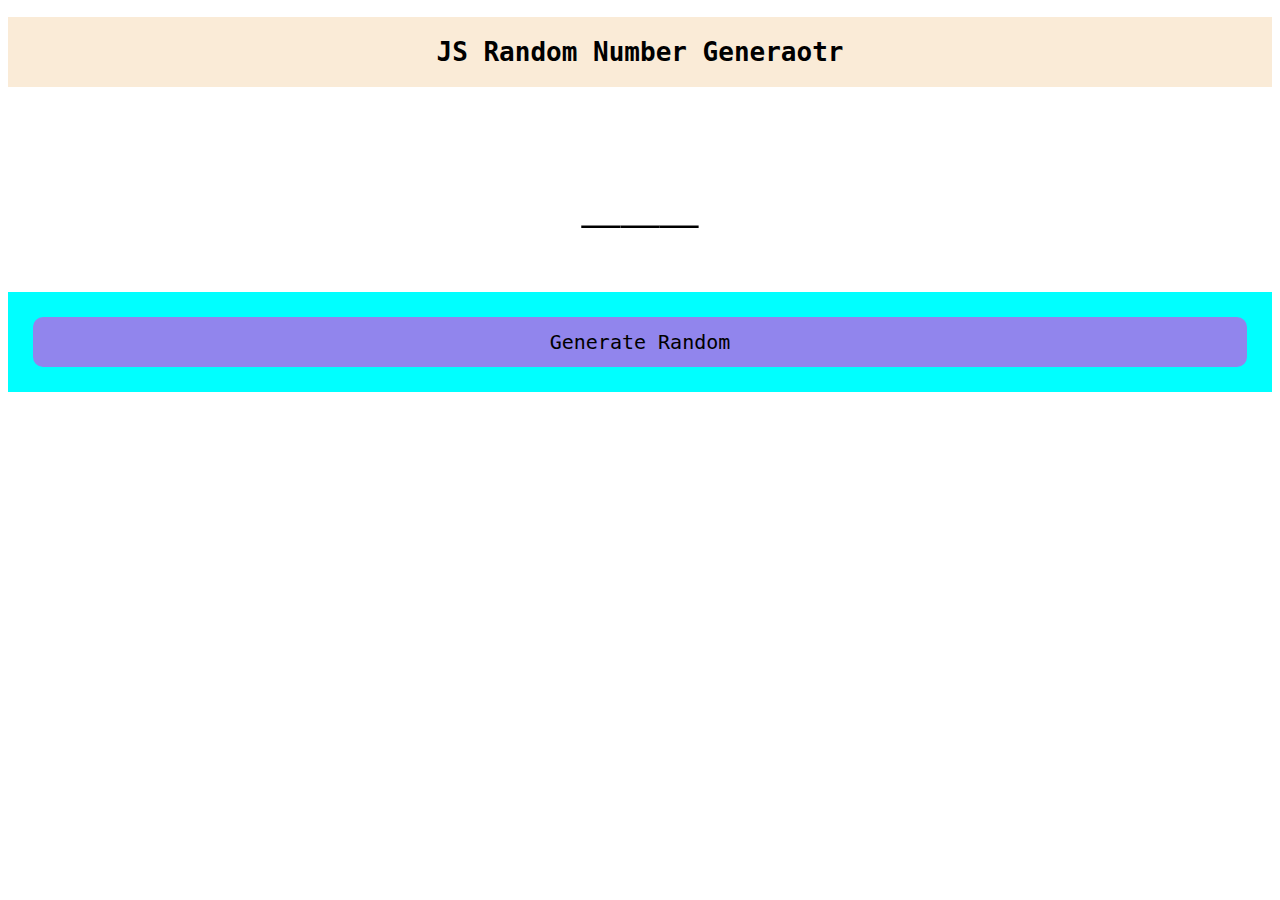
==== Js Learning/excercise random number generator/index.html @ 3233b8cf "js random number generator" ====
<!DOCTYPE html>
<html lang="eng">
    <head>
        <meta charset="UTF-8">
        <meta name="viewport" content="width=device-width, initial-scale=1.0">
        <title>JS Stopwatch</title>
        <link rel="stylesheet" href="style.css">
    </head>
    <body>
        <h1 id="headerTitle">JS Random Number Generaotr</h1>
        <p id="showValue">___</p>
        <div id="btnContainerDiv">
            <button id="generateRandomBtn">Generate Random</button>
        </div>
        <script src="index.js"></script>
    </body>
</html>
---- Js Learning/excercise random number generator/style.css ----
#showValue{
    text-align: center;
    color: black;
    font-size: 5em;
    font-family: monospace;
}

#headerTitle{
    text-align: center;
    font-family: monospace;
    background-color: antiquewhite;
    padding: 20px;
}

#btnContainerDiv{
    background-color: aqua;
    padding: 10px;
    display: flex;
    justify-content: space-between;
}

#btnContainerDiv button{
    flex: 1;
    margin: 15px;
    height: 50px;
    font-family: monospace;
    font-size : 20px;
    font-weight: 500;
    border-radius: 10px;
    border: 0;
    background-color: rgb(145, 133, 237);
    color: black;
}

#btnContainerDiv button:hover{
    background-color: rgb(67, 51, 183);
    color: aliceblue;
}
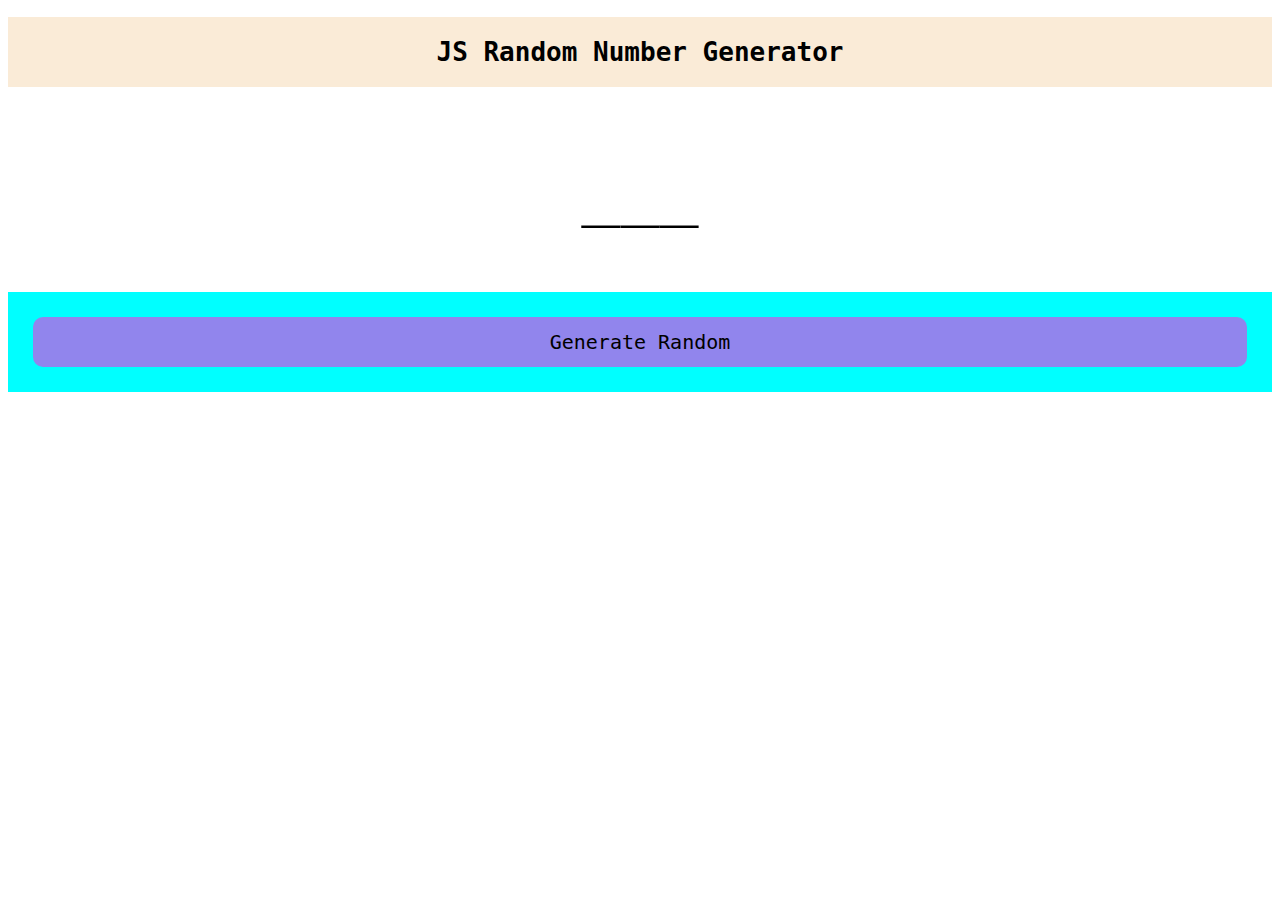
==== commit 44c4a96a: "random number generator" ====
--- a/Js Learning/excercise random number generator/index.html
+++ b/Js Learning/excercise random number generator/index.html
@@ -3,11 +3,11 @@
     <head>
         <meta charset="UTF-8">
         <meta name="viewport" content="width=device-width, initial-scale=1.0">
-        <title>JS Stopwatch</title>
+        <title>JS Random Number Generator</title>
         <link rel="stylesheet" href="style.css">
     </head>
     <body>
-        <h1 id="headerTitle">JS Random Number Generaotr</h1>
+        <h1 id="headerTitle">JS Random Number Generator</h1>
         <p id="showValue">___</p>
         <div id="btnContainerDiv">
             <button id="generateRandomBtn">Generate Random</button>
